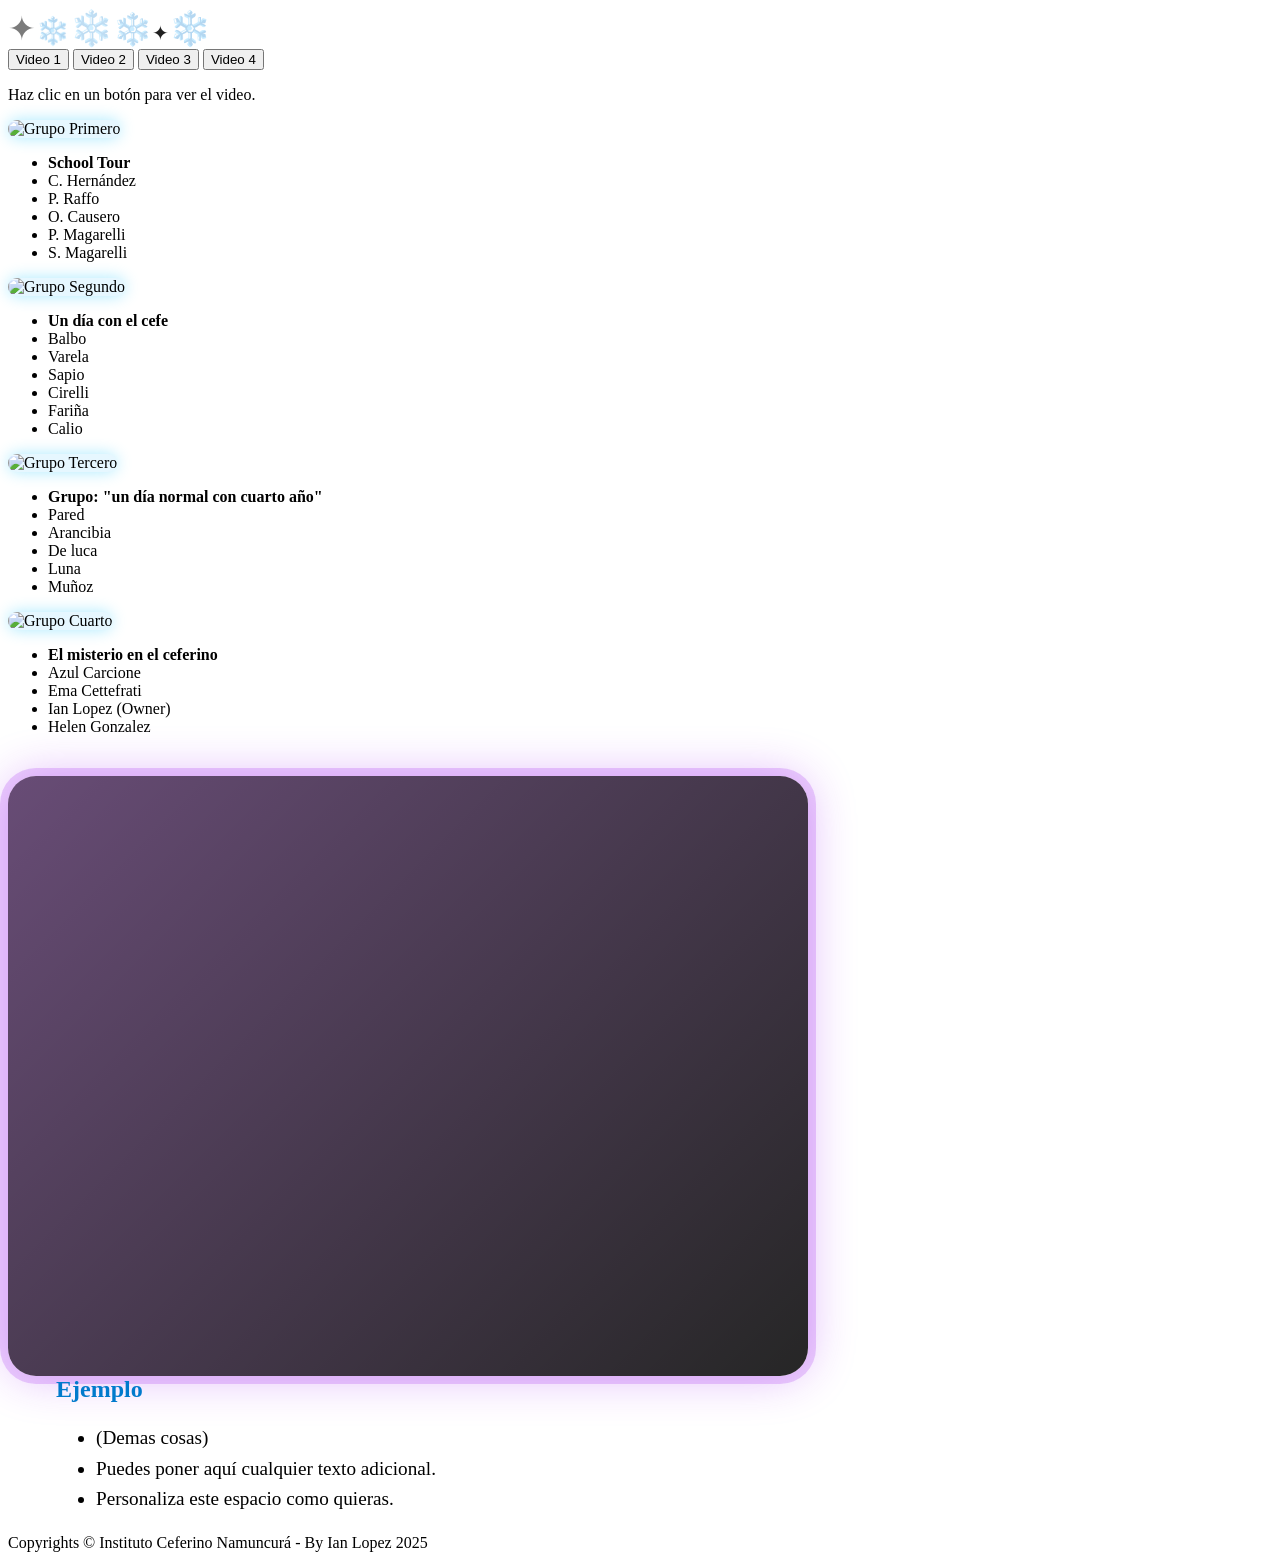
==== index.html @ 2b742852 "Create initial HTML page with video player, groups, and 3D cube animation Co-authored-by: ian.lopez." ====
<!DOCTYPE html>
<html lang="es">
<head>
  <meta charset="UTF-8">
  <title>Mi Página de Informática</title>
  <link rel="stylesheet" href="style.css">
</head>
<body>
  <div class="snow" id="snow"></div>
  <div class="anim-container">
    <div class="button-row">
      <button onclick="showVideo(1)">Video 1</button>
      <button onclick="showVideo(2)">Video 2</button>
      <button onclick="showVideo(3)">Video 3</button>
      <button onclick="showVideo(4)">Video 4</button>
    </div>
    <div class="main-box">
      <div class="content-area" id="content-area">
        <p>Haz clic en un botón para ver el video.</p>
      </div>
    </div>
  </div>
  <section class="grupos-section">
    <div class="grupo">
      <img src="img/grupo1.png" alt="Grupo Primero" style="width:320px; height:180px; border-radius:18px; box-shadow:0 0 16px #00bfff55; object-fit:cover; background:#e6f7ff;">
      <ul>
        <li><strong>School Tour</strong></li>
        <li>C. Hernández</li>
        <li>P. Raffo</li>
        <li>O. Causero</li>
        <li>P. Magarelli</li>
        <li>S. Magarelli</li>
      </ul>
    </div>
    <div class="grupo">
      <img src="img/grupo2.png" alt="Grupo Segundo" style="width:320px; height:180px; border-radius:18px; box-shadow:0 0 16px #00bfff55; object-fit:cover; background:#e6f7ff;">
      <ul>
        <li><strong>Un día con el cefe</strong></li>
        <li>Balbo</li>
        <li>Varela</li>
        <li>Sapio</li>
        <li>Cirelli</li>
        <li>Fariña</li>
        <li>Calio</li>
      </ul>
    </div>
    <div class="grupo">
      <img src="img/grupo3.png" alt="Grupo Tercero" style="width:320px; height:180px; border-radius:18px; box-shadow:0 0 16px #00bfff55; object-fit:cover; background:#e6f7ff;">
      <ul>
        <li><strong>Grupo: "un día normal con cuarto año"</strong></li>
        <li>Pared</li>
        <li>Arancibia</li>
        <li>De luca</li>
        <li>Luna</li>
        <li>Muñoz</li>
      </ul>
    </div>
    <div class="grupo">
      <img src="img/grupo4.png" alt="Grupo Cuarto" style="width:320px; height:180px; border-radius:18px; box-shadow:0 0 16px #00bfff55; object-fit:cover; background:#e6f7ff;">
      <ul>
        <li><strong>El misterio en el ceferino</strong></li>
        <li>Azul Carcione</li>
        <li>Ema Cettefrati</li>
        <li><span class="rojo">Ian Lopez (Owner)</span></li>
        <li>Helen Gonzalez</li>
      </ul>
    </div>
  </section>
  <div class="cube-container">
    <canvas id="cube-canvas" width="800" height="600" style="display:block;margin:40px 0 0 0;background:linear-gradient(135deg, rgba(40,0,60,0.7) 0%, rgba(0,0,0,0.85) 100%);border-radius:28px;box-shadow:0 0 48px #a020f055, 0 0 0 8px #a020f033;"></canvas>
    <div class="cube-side-text" style="margin-left:48px;align-self:center;max-width:400px;">
      <h2 style="color:#007acc;margin-top:0;">Ejemplo</h2>
      <ul style="font-size:1.2em;line-height:1.6;">
        <li>(Demas cosas)</li>
        <li>Puedes poner aquí cualquier texto adicional.</li>
        <li>Personaliza este espacio como quieras.</li>
      </ul>
    </div>
  </div>
  <footer class="footer">
    Copyrights © Instituto Ceferino Namuncurá - By Ian Lopez 2025
  </footer>
  <script src="https://cdn.jsdelivr.net/npm/three@0.152.2/build/three.min.js"></script>
  <script>
    // Nieve animada
    const snowContainer = document.getElementById('snow');
    function randomBetween(a, b) { return a + Math.random() * (b - a); }
    function createSnowflake() {
      const snowflake = document.createElement('span');
      snowflake.className = 'snowflake';
      snowflake.innerHTML = Math.random() > 0.5 ? '❄️' : '✦';
      snowflake.style.left = randomBetween(0, 98) + 'vw';
      snowflake.style.fontSize = randomBetween(1, 2.2) + 'em';
      snowflake.style.animationDuration = randomBetween(4, 10) + 's';
      snowflake.style.opacity = randomBetween(0.5, 1);
      snowContainer.appendChild(snowflake);
      setTimeout(() => snowflake.remove(), 11000);
    }
    setInterval(createSnowflake, 250);

    // Mostrar video en el cuadro central
    function showVideo(num) {
      const content = document.getElementById('content-area');
      // Asocia cada botón a un archivo mp4 diferente
      let videoSrc = '';
      switch(num) {
        case 1:
          videoSrc = 'Videos/BROTA NA BASE - HIMXN (1080p, h264).mp4';
          break;
        case 2:
          videoSrc = 'videos/mi-video2.mp4';
          break;
        case 3:
          videoSrc = 'videos/mi-video3.mp4';
          break;
        case 4:
          videoSrc = 'videos/b.mp4';
          break;
        default:
          videoSrc = '';
      }
      if(videoSrc) {
        content.innerHTML = `
          <video width="700" height="390" controls>
            <source src="${videoSrc}" type="video/mp4">
            Tu navegador no soporta el video.
          </video>
        `;
      } else {
        content.innerHTML = '<p>No hay video disponible.</p>';
      }
    }

    // Animación al hacer scroll para los grupos
    const grupos = document.querySelectorAll('.grupo');
    const observer = new IntersectionObserver((entries) => {
      entries.forEach(entry => {
        if (entry.isIntersecting) {
          entry.target.classList.add('visible');
          observer.unobserve(entry.target); // Solo animar una vez
        }
      });
    }, { threshold: 0.2 });

    grupos.forEach(grupo => observer.observe(grupo));

    // --- Cubo 3D interactivo ---
    let scene, camera, renderer, cube, animId;
    let isUserInteracting = false;
    let lastX, lastY;
    let autoRotateSpeed = 0.005;
    let autoRotateTimeout;
    let velocityX = 0;
    let velocityY = 0;
    let lastMoveTime = 0;
    let lastMoveX = 0;
    let lastMoveY = 0;
    const FRICTION = 0.96; // Cuanto más bajo, más rápido se frena

    function initCube3D() {
      const canvas = document.getElementById('cube-canvas');
      scene = new THREE.Scene();
      camera = new THREE.PerspectiveCamera(60, 800/600, 0.1, 1000);
      camera.position.z = 7;
      renderer = new THREE.WebGLRenderer({ canvas, alpha: true, antialias: true });
      renderer.setClearColor(0x000000, 0);

      // Cubo base negro - TAMAÑO AUMENTADO
      const baseGeometry = new THREE.BoxGeometry(3.6, 3.6, 3.6);
      const baseMaterial = new THREE.MeshStandardMaterial({ color: 0x111111, metalness: 0.7, roughness: 0.3 });
      cube = new THREE.Mesh(baseGeometry, baseMaterial);
      scene.add(cube);

      // Paneles "flotantes" en cada cara - TAMAÑOS AUMENTADOS
      const panelMaterial = new THREE.MeshStandardMaterial({
        color: 0x191929,
        metalness: 0.6,
        roughness: 0.18,
        transparent: true,
        opacity: 0.98,
        side: THREE.DoubleSide
      });
      const panelSize = 3.8;
      const panelOffset = 1.84;
      const panels = [];
      // Cara +Z
      let panel = new THREE.Mesh(new THREE.PlaneGeometry(panelSize, panelSize), panelMaterial);
      panel.position.z = panelOffset;
      panels.push(panel);
      // Cara -Z
      panel = new THREE.Mesh(new THREE.PlaneGeometry(panelSize, panelSize), panelMaterial);
      panel.position.z = -panelOffset;
      panel.rotation.y = Math.PI;
      panels.push(panel);
      // Cara +X
      panel = new THREE.Mesh(new THREE.PlaneGeometry(panelSize, panelSize), panelMaterial);
      panel.position.x = panelOffset;
      panel.rotation.y = Math.PI / 2;
      panels.push(panel);
      // Cara -X
      panel = new THREE.Mesh(new THREE.PlaneGeometry(panelSize, panelSize), panelMaterial);
      panel.position.x = -panelOffset;
      panel.rotation.y = -Math.PI / 2;
      panels.push(panel);
      // Cara +Y
      panel = new THREE.Mesh(new THREE.PlaneGeometry(panelSize, panelSize), panelMaterial);
      panel.position.y = panelOffset;
      panel.rotation.x = -Math.PI / 2;
      panels.push(panel);
      // Cara -Y
      panel = new THREE.Mesh(new THREE.PlaneGeometry(panelSize, panelSize), panelMaterial);
      panel.position.y = -panelOffset;
      panel.rotation.x = Math.PI / 2;
      panels.push(panel);
      panels.forEach(p => scene.add(p));

      // BORDES MORADOS ELIMINADOS - Se ha removido completamente esta sección

      const light = new THREE.DirectionalLight(0xffffff, 1);
      light.position.set(2, 2, 5);
      scene.add(light);
      scene.add(new THREE.AmbientLight(0xffffff, 0.5));

      // Mouse controls
      canvas.addEventListener('mousedown', onPointerDown);
      canvas.addEventListener('mousemove', onPointerMove);
      canvas.addEventListener('mouseup', onPointerUp);
      canvas.addEventListener('mouseleave', onPointerUp);
      canvas.addEventListener('touchstart', onPointerDown);
      canvas.addEventListener('touchmove', onPointerMove);
      canvas.addEventListener('touchend', onPointerUp);

      animateCube();
    }

    function onPointerDown(e) {
      isUserInteracting = true;
      clearTimeout(autoRotateTimeout);
      if (e.touches) {
        lastX = e.touches[0].clientX;
        lastY = e.touches[0].clientY;
      } else {
        lastX = e.clientX;
        lastY = e.clientY;
      }
      lastMoveX = lastX;
      lastMoveY = lastY;
      lastMoveTime = Date.now();
      velocityX = 0;
      velocityY = 0;
    }

    function onPointerMove(e) {
      if (!isUserInteracting) return;
      let clientX, clientY;
      if (e.touches) {
        clientX = e.touches[0].clientX;
        clientY = e.touches[0].clientY;
      } else {
        clientX = e.clientX;
        clientY = e.clientY;
      }
      const now = Date.now();
      const dx = (clientX - lastX) * 0.01;
      const dy = (clientY - lastY) * 0.01;
      cube.rotation.y += dx;
      // Solo permitir rotación horizontal (eje Y)
      // Calcula velocidad en base al último movimiento
      const dt = now - lastMoveTime;
      if (dt > 0) {
        velocityX = (clientX - lastMoveX) / dt * 0.2; // Ajusta el factor para sensibilidad
        velocityY = (clientY - lastMoveY) / dt * 0.2;
        lastMoveX = clientX;
        lastMoveY = clientY;
        lastMoveTime = now;
      }
      lastX = clientX;
      lastY = clientY;
    }

    function onPointerUp() {
      isUserInteracting = false;
      // Cuando suelta, el cubo sigue girando con la velocidad calculada
      // No se hace nada aquí, la animación lo maneja
    }

    function animateCube() {
      animId = requestAnimationFrame(animateCube);
      if (isUserInteracting) {
        // El usuario está moviendo el cubo, no aplicamos auto-rotación ni inercia
      } else {
        // Siempre hay movimiento: suma la inercia y el giro automático
        cube.rotation.y += autoRotateSpeed + velocityX;
        // No rotar en X automáticamente ni por inercia
        velocityX *= FRICTION;
      }
      renderer.render(scene, camera);
    }

    window.addEventListener('DOMContentLoaded', initCube3D);
  </script>
</body>
</html>
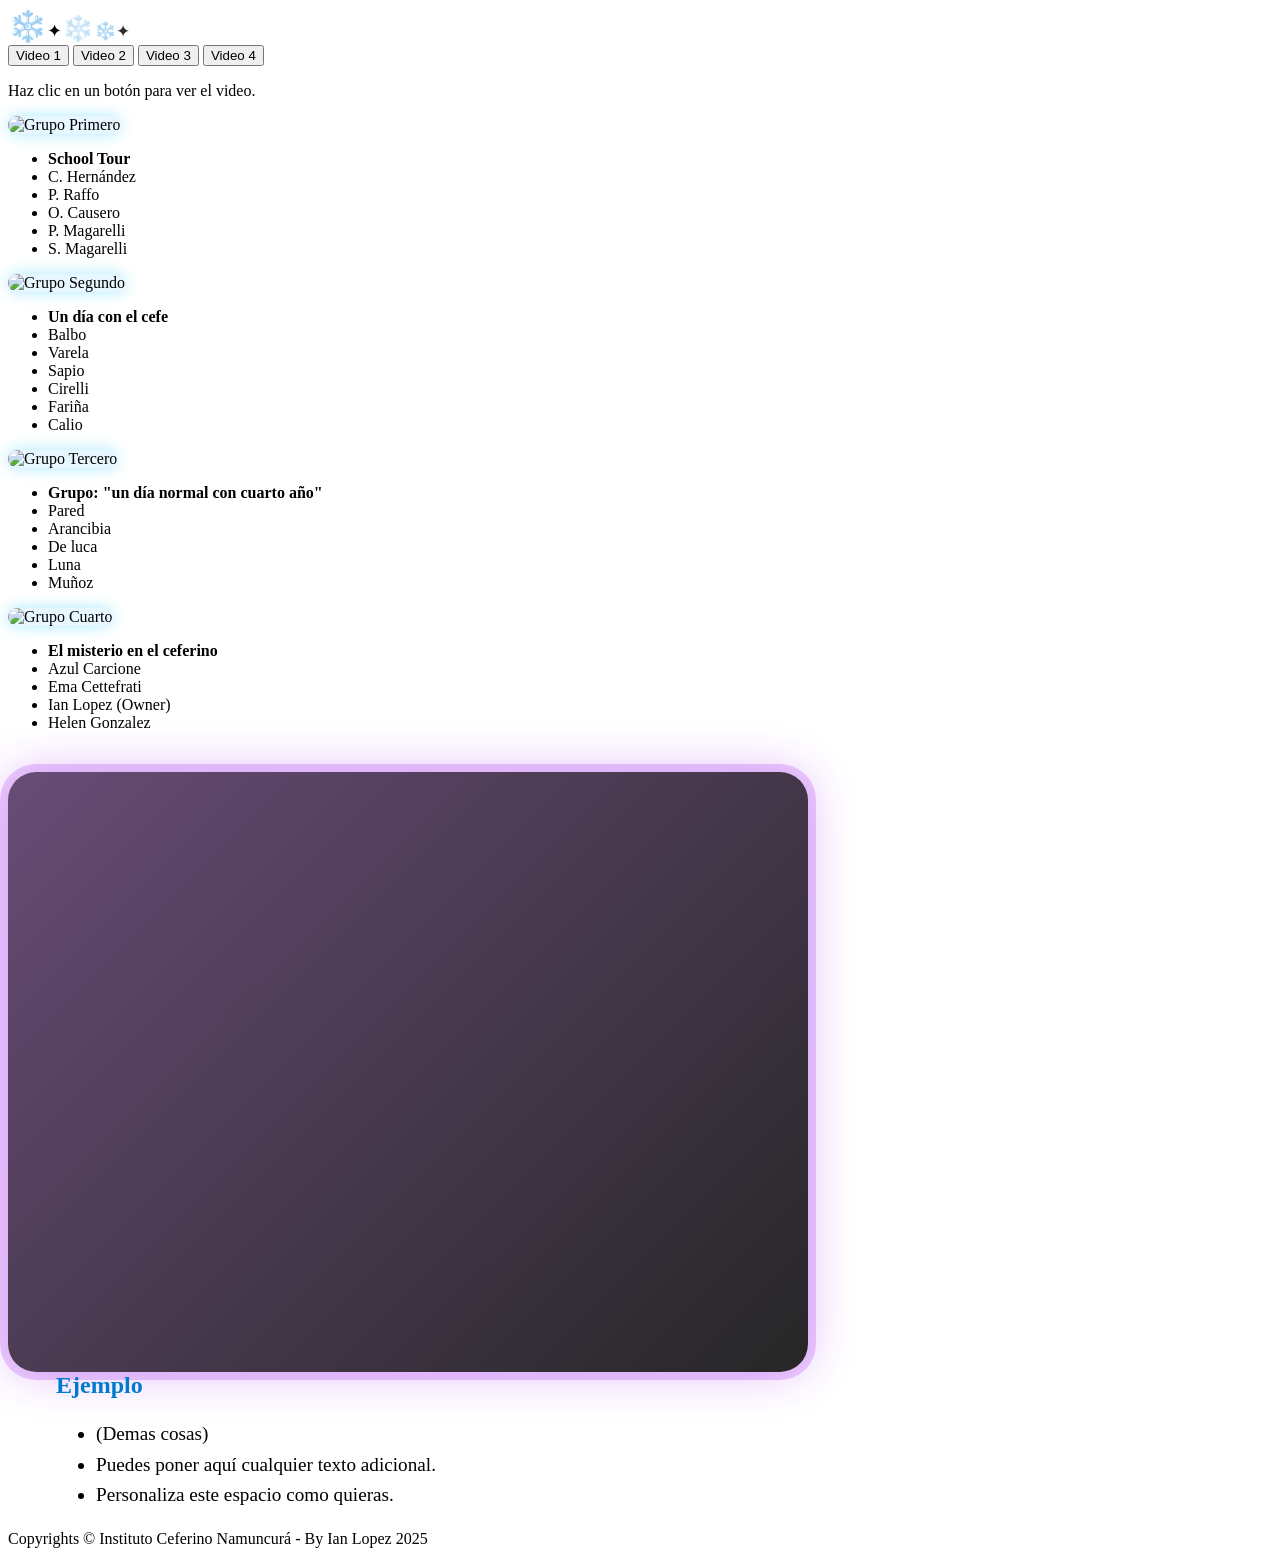
==== commit 1e3b59dc: "Remove purple borders and clean up comments in 3D cube scene Co-authored-by: ian.lopez.mail <ian.lop" ====
--- a/index.html
+++ b/index.html
@@ -165,13 +165,13 @@
       renderer = new THREE.WebGLRenderer({ canvas, alpha: true, antialias: true });
       renderer.setClearColor(0x000000, 0);
 
-      // Cubo base negro - TAMAÑO AUMENTADO
+      // Cubo base negro
       const baseGeometry = new THREE.BoxGeometry(3.6, 3.6, 3.6);
       const baseMaterial = new THREE.MeshStandardMaterial({ color: 0x111111, metalness: 0.7, roughness: 0.3 });
       cube = new THREE.Mesh(baseGeometry, baseMaterial);
       scene.add(cube);
 
-      // Paneles "flotantes" en cada cara - TAMAÑOS AUMENTADOS
+      // Paneles "flotantes" en cada cara
       const panelMaterial = new THREE.MeshStandardMaterial({
         color: 0x191929,
         metalness: 0.6,
@@ -214,8 +214,6 @@
       panels.push(panel);
       panels.forEach(p => scene.add(p));
 
-      // BORDES MORADOS ELIMINADOS - Se ha removido completamente esta sección
-
       const light = new THREE.DirectionalLight(0xffffff, 1);
       light.position.set(2, 2, 5);
       scene.add(light);
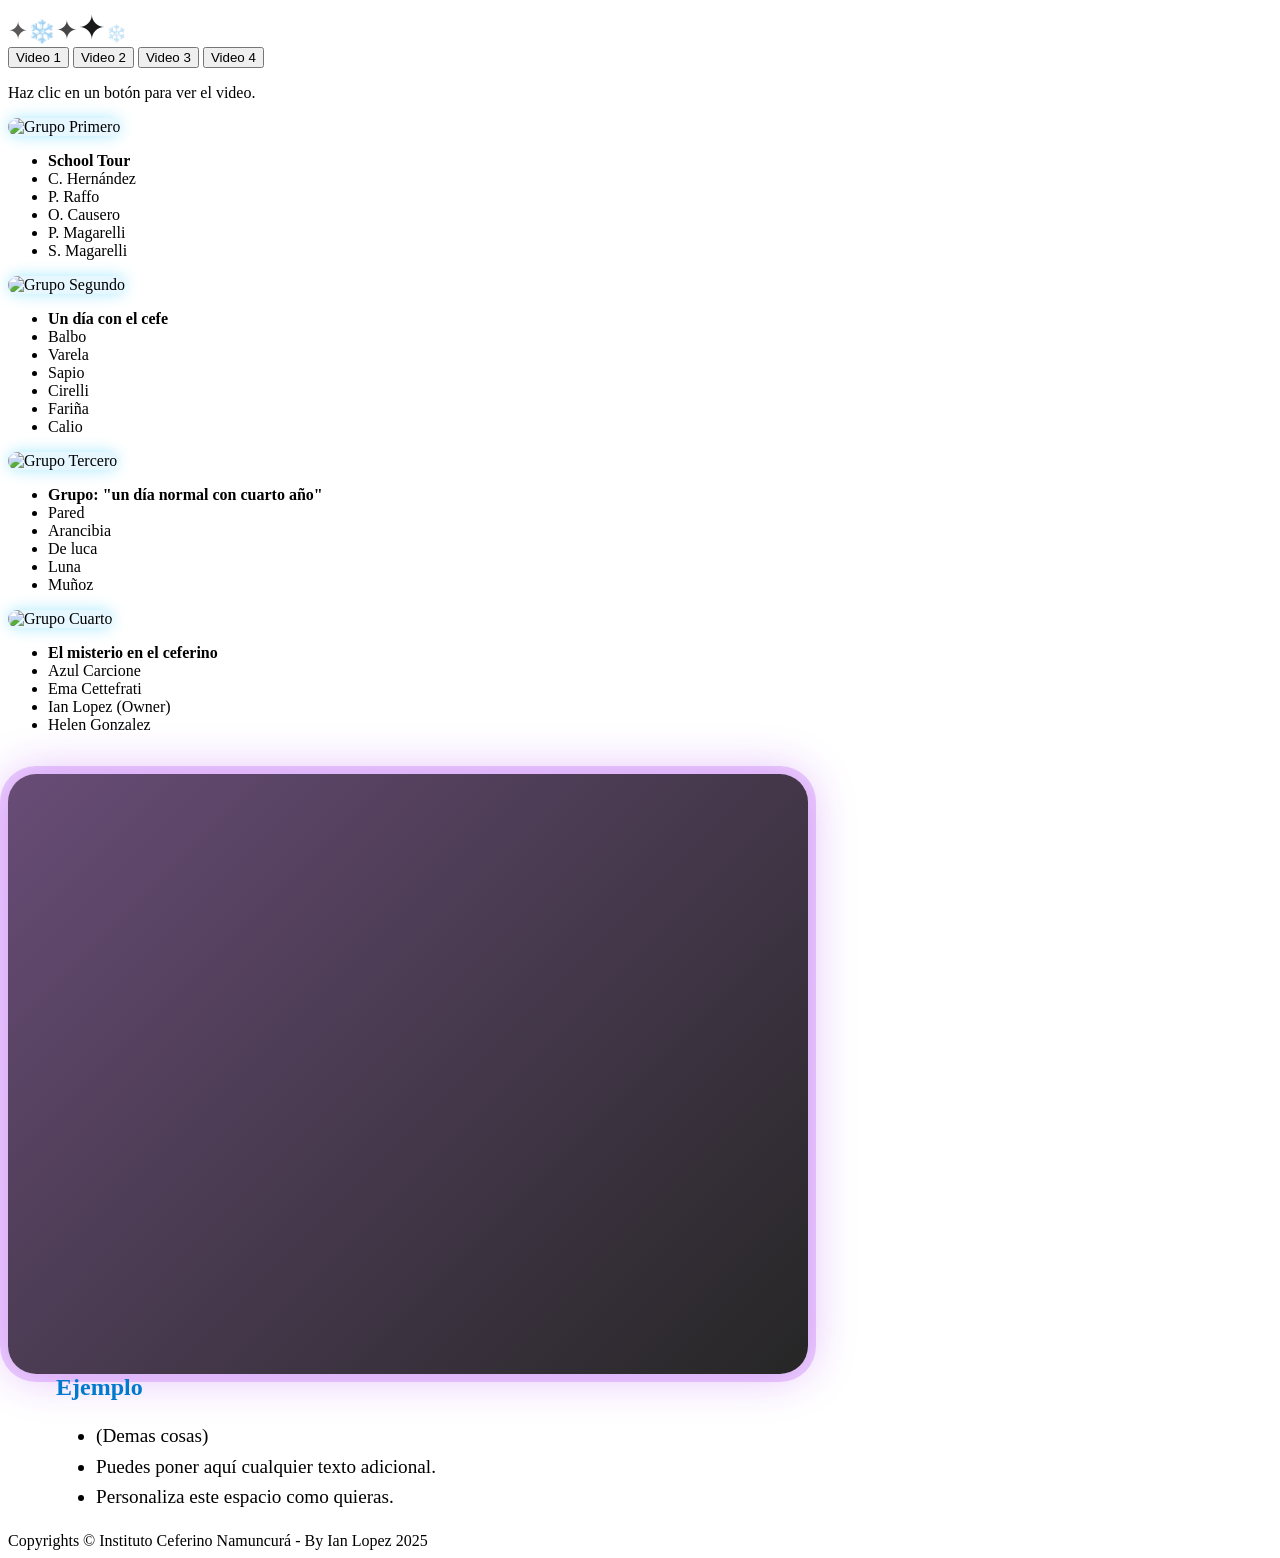
==== commit 34a79d93: "Enhance cube rendering with dynamic lighting and textured panels Co-authored-by: ian.lopez.mail <ian" ====
--- a/index.html
+++ b/index.html
@@ -165,59 +165,143 @@
       renderer = new THREE.WebGLRenderer({ canvas, alpha: true, antialias: true });
       renderer.setClearColor(0x000000, 0);
 
-      // Cubo base negro
+      // Cubo base negro con más reflejo
       const baseGeometry = new THREE.BoxGeometry(3.6, 3.6, 3.6);
-      const baseMaterial = new THREE.MeshStandardMaterial({ color: 0x111111, metalness: 0.7, roughness: 0.3 });
+      const baseMaterial = new THREE.MeshStandardMaterial({ 
+        color: 0x111111, 
+        metalness: 0.9, 
+        roughness: 0.1,
+        envMapIntensity: 1.5
+      });
       cube = new THREE.Mesh(baseGeometry, baseMaterial);
       scene.add(cube);
 
-      // Paneles "flotantes" en cada cara
-      const panelMaterial = new THREE.MeshStandardMaterial({
-        color: 0x191929,
-        metalness: 0.6,
-        roughness: 0.18,
-        transparent: true,
-        opacity: 0.98,
-        side: THREE.DoubleSide
-      });
+      // Loader para texturas
+      const textureLoader = new THREE.TextureLoader();
+      
+      // Paneles para imágenes en las 4 caras principales
       const panelSize = 3.8;
       const panelOffset = 1.84;
       const panels = [];
-      // Cara +Z
-      let panel = new THREE.Mesh(new THREE.PlaneGeometry(panelSize, panelSize), panelMaterial);
+      
+      // Array de rutas de imágenes (puedes cambiar estas rutas por tus imágenes)
+      const imagePaths = [
+        'img/cubo1.jpg', // Cara frontal (+Z)
+        'img/cubo2.jpg', // Cara trasera (-Z)
+        'img/cubo3.jpg', // Cara derecha (+X)
+        'img/cubo4.jpg'  // Cara izquierda (-X)
+      ];
+      
+      // Cara frontal (+Z) - Imagen 1
+      const texture1 = textureLoader.load(imagePaths[0]);
+      const material1 = new THREE.MeshStandardMaterial({
+        map: texture1,
+        metalness: 0.3,
+        roughness: 0.4,
+        envMapIntensity: 0.8
+      });
+      let panel = new THREE.Mesh(new THREE.PlaneGeometry(panelSize, panelSize), material1);
       panel.position.z = panelOffset;
       panels.push(panel);
-      // Cara -Z
-      panel = new THREE.Mesh(new THREE.PlaneGeometry(panelSize, panelSize), panelMaterial);
+      
+      // Cara trasera (-Z) - Imagen 2
+      const texture2 = textureLoader.load(imagePaths[1]);
+      const material2 = new THREE.MeshStandardMaterial({
+        map: texture2,
+        metalness: 0.3,
+        roughness: 0.4,
+        envMapIntensity: 0.8
+      });
+      panel = new THREE.Mesh(new THREE.PlaneGeometry(panelSize, panelSize), material2);
       panel.position.z = -panelOffset;
       panel.rotation.y = Math.PI;
       panels.push(panel);
-      // Cara +X
-      panel = new THREE.Mesh(new THREE.PlaneGeometry(panelSize, panelSize), panelMaterial);
+      
+      // Cara derecha (+X) - Imagen 3
+      const texture3 = textureLoader.load(imagePaths[2]);
+      const material3 = new THREE.MeshStandardMaterial({
+        map: texture3,
+        metalness: 0.3,
+        roughness: 0.4,
+        envMapIntensity: 0.8
+      });
+      panel = new THREE.Mesh(new THREE.PlaneGeometry(panelSize, panelSize), material3);
       panel.position.x = panelOffset;
       panel.rotation.y = Math.PI / 2;
       panels.push(panel);
-      // Cara -X
-      panel = new THREE.Mesh(new THREE.PlaneGeometry(panelSize, panelSize), panelMaterial);
+      
+      // Cara izquierda (-X) - Imagen 4
+      const texture4 = textureLoader.load(imagePaths[3]);
+      const material4 = new THREE.MeshStandardMaterial({
+        map: texture4,
+        metalness: 0.3,
+        roughness: 0.4,
+        envMapIntensity: 0.8
+      });
+      panel = new THREE.Mesh(new THREE.PlaneGeometry(panelSize, panelSize), material4);
       panel.position.x = -panelOffset;
       panel.rotation.y = -Math.PI / 2;
       panels.push(panel);
-      // Cara +Y
-      panel = new THREE.Mesh(new THREE.PlaneGeometry(panelSize, panelSize), panelMaterial);
+      
+      // Caras superior e inferior (sin imágenes, material reflectante)
+      const reflectiveMaterial = new THREE.MeshStandardMaterial({
+        color: 0x191929,
+        metalness: 0.8,
+        roughness: 0.2,
+        transparent: true,
+        opacity: 0.95
+      });
+      
+      // Cara superior (+Y)
+      panel = new THREE.Mesh(new THREE.PlaneGeometry(panelSize, panelSize), reflectiveMaterial);
       panel.position.y = panelOffset;
       panel.rotation.x = -Math.PI / 2;
       panels.push(panel);
-      // Cara -Y
-      panel = new THREE.Mesh(new THREE.PlaneGeometry(panelSize, panelSize), panelMaterial);
+      
+      // Cara inferior (-Y)
+      panel = new THREE.Mesh(new THREE.PlaneGeometry(panelSize, panelSize), reflectiveMaterial);
       panel.position.y = -panelOffset;
       panel.rotation.x = Math.PI / 2;
       panels.push(panel);
+      
       panels.forEach(p => scene.add(p));
 
-      const light = new THREE.DirectionalLight(0xffffff, 1);
-      light.position.set(2, 2, 5);
-      scene.add(light);
-      scene.add(new THREE.AmbientLight(0xffffff, 0.5));
+      // Sistema de iluminación mejorado para efectos de reflejo
+      
+      // Luz principal direccional (simula el sol)
+      const mainLight = new THREE.DirectionalLight(0xffffff, 1.2);
+      mainLight.position.set(5, 8, 5);
+      mainLight.castShadow = true;
+      scene.add(mainLight);
+      
+      // Luz de relleno (suaviza las sombras)
+      const fillLight = new THREE.DirectionalLight(0x87ceeb, 0.4);
+      fillLight.position.set(-3, 2, -5);
+      scene.add(fillLight);
+      
+      // Luz puntual para destacar el cubo
+      const spotLight = new THREE.PointLight(0xa020f0, 0.8, 20);
+      spotLight.position.set(0, 6, 8);
+      scene.add(spotLight);
+      
+      // Luz ambiental reducida para más contraste
+      const ambientLight = new THREE.AmbientLight(0x404040, 0.3);
+      scene.add(ambientLight);
+      
+      // Luces adicionales que giran alrededor del cubo para efectos dinámicos
+      window.dynamicLight1 = new THREE.PointLight(0x00ffff, 0.5, 15);
+      window.dynamicLight1.position.set(6, 0, 0);
+      scene.add(window.dynamicLight1);
+      
+      window.dynamicLight2 = new THREE.PointLight(0xff4500, 0.5, 15);
+      window.dynamicLight2.position.set(-6, 0, 0);
+      scene.add(window.dynamicLight2);
+      
+      // Configurar el renderer para mejores efectos de luz
+      renderer.physicallyCorrectLights = true;
+      renderer.outputEncoding = THREE.sRGBEncoding;
+      renderer.toneMapping = THREE.ACESFilmicToneMapping;
+      renderer.toneMappingExposure = 1.2;
 
       // Mouse controls
       canvas.addEventListener('mousedown', onPointerDown);
@@ -284,6 +368,23 @@
 
     function animateCube() {
       animId = requestAnimationFrame(animateCube);
+      
+      // Animar las luces dinámicas alrededor del cubo para efectos de reflejo
+      const time = Date.now() * 0.001;
+      
+      // Hacer que las luces dinámicas roten alrededor del cubo
+      if (window.dynamicLight1) {
+        window.dynamicLight1.position.x = Math.cos(time * 0.7) * 8;
+        window.dynamicLight1.position.z = Math.sin(time * 0.7) * 8;
+        window.dynamicLight1.position.y = Math.sin(time * 0.3) * 3;
+      }
+      
+      if (window.dynamicLight2) {
+        window.dynamicLight2.position.x = Math.cos(time * 0.5 + Math.PI) * 6;
+        window.dynamicLight2.position.z = Math.sin(time * 0.5 + Math.PI) * 6;
+        window.dynamicLight2.position.y = Math.cos(time * 0.4) * 2;
+      }
+      
       if (isUserInteracting) {
         // El usuario está moviendo el cubo, no aplicamos auto-rotación ni inercia
       } else {
